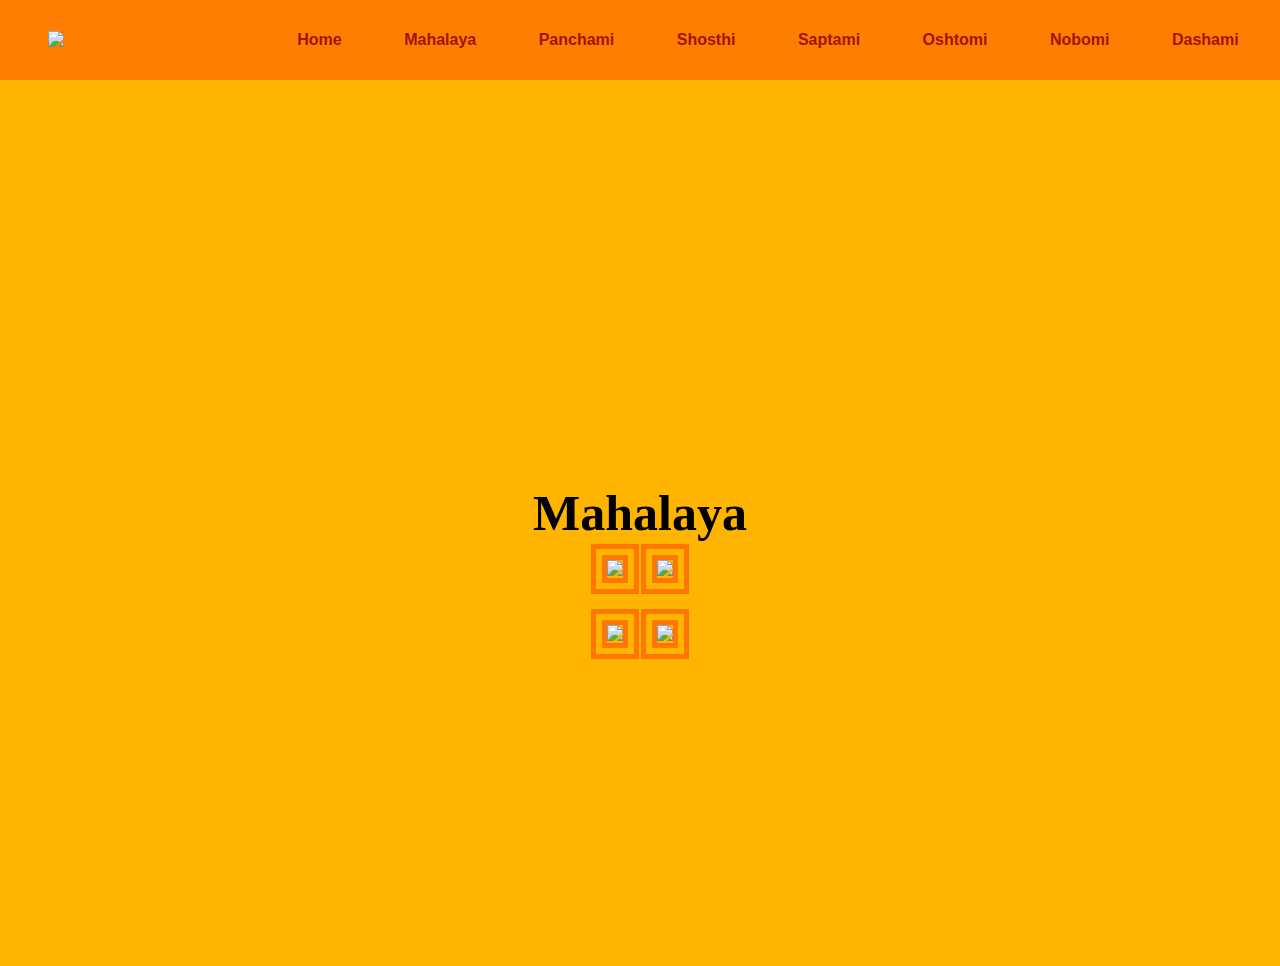
==== Dashami.html @ 8c7628ba "Add files via upload" ====
<!DOCTYPE html>
<html lang="en">
  <head>
    <meta charset="UTF-8" />
    <meta http-equiv="X-UA-Compatible" content="IE=edge" />
    <meta name="viewport" content="width=device-width, initial-scale=1.0" />
    <title>Mahalaya</title>
    <link rel="stylesheet" href="Index.css" />
    <link rel="stylesheet" href="Mahalaya.css"/>
    <link rel="icon" type="image/x-icon" href="Durga_Icon_Image_Remove-BG-removebg-preview.png">
  </head>
  <body>
    <header>
      <nav class="nav">
        <div class="nav-icon">
          <img src="Images/Durga_Icon_Image_Remove-BG-removebg-preview.png" class="Icon">
        </div>
        <div class="nav-links">
          <a href="./index.html">Home</a>
          <a href="./Mahalaya.html">Mahalaya</a>
          <a href="./Panchami.html">Panchami</a>
          <a href="./Shosthi.html">Shosthi</a>
          <a href="./Saptami.html">Saptami</a>
          <a href="./Oshtomi.html">Oshtomi</a>
          <a href="./Nobomi.html">Nobomi</a>
          <a href="./Dashami.html">Dashami</a>
        </div>
      </nav>
      <br>
      <br>
      <br>
      <br>
      <br>
      <br>
      <div class="body" id="home" style="padding-top: 100px;"> 
        <br>
        <br>
        <br>
        <h1 style="font-size: 50px;">Mahalaya</h1>
        <div class="row">
              <table align="center">
                <th><img src="images/idek.jpg" style="width:calc(100%)"></th>
                <th><img src="images/bro.jpg" style="width:calc(75%)"></th>
              </table>
              <br>
              <table align="center">
                <th><img src="images/bro.jpg" style="width:calc(75%)"></th>
                <th><img src="images/idek.jpg" style="width:calc(100%)"></th>
              </table>
        </div>   
      </div>
      
    </header>
    <footer></footer>
  </body>
</html>
---- Index.css ----
@font-face {
  font-family: Arial, Helvetica, sans-serif;
  src: url(VI\ Ch\ Taon.woff);
}
* {
  padding: 0;
  margin: 0;
  box-sizing: border-box;
}

div {
  font-family: Arial, Helvetica, sans-serif;
}

body {
  font-size: 62.5% !important;
  font-family: "Arial", sans-serif;
}

html {
  scroll-behavior: smooth;
}

a {
  outline: none;
  scroll-behavior: smooth;
  font-style: bold;
}

footer {
  background-color: rgb(255, 181, 0);
}

/* bar */
.nav {
  width: 100%;
  height: 5rem !important;
  position: fixed;
  z-index: 10000;
  top: 0;
  display: flex;
  align-items: center;
  justify-content: space-between;
  background-image: linear-gradient(to right, rgb(255, 125, 0), rgb(255, 125, 0));
}

.Icon{
  padding-top: 25px;
  padding-bottom: 15px;
}

.nav-icon {
  font-size:3rem;
  padding: 4rem;
}

nav a:hover {
  background-color: rgb(255, 75, 0);
  color: rgb(255, 181, 0);
  padding-top: 40px;
  padding-bottom: 30px;
  padding-left: 15px;
  padding-right: 15px;
}

.v {
  width: 100%;
  display: flex;
  align-items: center;
  justify-content: center;
}

.nav-links {
  display: flex;
  align-items: center;
  justify-content: space-around;
  width: 70%;
}

.nav-links a {
  color: rgb(160, 20, 0);
  font-size: 3rem;
  text-decoration: none;
  transition: all 2 linear;
}

.nav-links a:hover {
  transform: translateY(0.5rem);
  border-bottom: rgb(160, 20, 0);
  color: rgb(160, 20, 0);
  font-weight: normal;
}

/* Responsive navbar */

/* Extra small devices (phones, 600px and down) */
@media only screen and (max-width: 600px) {
  .nav-icon {
    font-size: 2rem;
    padding: 0.7rem;
  }

  .nav-links {
    width: 25%;
  }

  .nav-links a {
    color: rgb(160, 20, 0);
    font-weight: bolder;
    font-size: 3rem;
    text-decoration: none;
    transition: all 0s linear;
    font-family: Arial, Helvetica, sans-serif;
  }

  .nav-links a:hover {
    transform: translateY(-0.3rem);
    border-bottom: rgb(160, 20, 0) solid 0.05rem;
    color: rgb(160, 20, 0);
    font-weight: normal;
  }
}

/* Small devices (portrait tablets and large phones, 600px and up) */
@media only screen and (min-width: 600px) {
  .nav-icon {
    font-size: 1rem;
    padding: 1rem;
  }

  .nav-links {
    display: flex;
    align-items: center;
    justify-content: space-around;
    width: 75.55%;
  }

  .nav-links a {
    color: #0090aa;
    font-weight: bolder;
    font-size: 0.75rem;
    text-decoration: none;
    transition: all 0.3s linear;
  }

  .nav-links a:hover {
    transform: translateY(-0.3rem);
    border-bottom: rgb(160, 20, 0) 0.05rem;
    color: rgb(160, 20, 0);
    font-weight: normal;
  }
}

/* Medium devices (landscape tablets, 768px and up) */
@media only screen and (min-width: 768px) {
  .nav-icon {
    font-size: 1.5rem;
  }
  .nav-links {
    width: 64%;
  }
  .nav-links a {
    font-size: 0.75rem;
  }
}

@media only screen and (min-width: 992px) {
  .nav-icon {
    font-size: 2rem;
    padding: 3rem;
  }

  .nav-links {
    display: flex;
    align-items: center;
    justify-content: space-around;
    width: 70%;
  }

  .nav-links a {
    color: #0090aa;
    font-weight: bolder;
    font-size: 1rem;
    text-decoration: none;
    transition: all 0.3s linear;
  }

  .nav-links a:hover {
    transform: translateY(-0.3rem);
    border-bottom: rgb(160, 20, 0) solid 0.05rem;
    color: rgb(160, 20, 0);
    font-weight: normal;
  }
}

/* Extra large devices (large laptops and desktops, 1200px and up)  */
@media only screen and (min-width: 1200px) {
  .nav {
    height: 5rem;
  }
  
  .nav-icon {
    font-size: 4rem;
    padding: 3;
  }

  .nav-links {
    display: flex;
    align-items: center;
    justify-content: space-around;
    width: 80%;
    padding: 10px;
    margin: 0;
  }
  .nav-links a {
    font-size: 1.6rem;
  }
}
.nav-links a {
  color: rgb(160, 20, 0);
  font-weight: bolder;
  font-size: 1rem;
  text-decoration: none;
  transition: all 0s linear;
  font-family: Arial, Helvetica, sans-serif;
}
/* Banner */

.body {
  height: 100vh;
  display: flex;
  align-items: center;
  justify-content: center;
  flex-direction: column;
  background-image: linear-gradient(to right,  rgb(255, 181, 0),  rgb(255, 181, 0));
  width: 100%;
  font-family: "Tourney", cursive;
  padding-bottom:20px;
}

.body p {
  font-size: 3rem;
  color: purple;
}

/* Responsive navbar */

/* Extra small devices (phones, 600px and down) */
@media only screen and (max-width: 600px) {
  .body p {
    font-size: 1.5rem;
    color: purple;
  }

  .bbtn {
    padding: 0.5rem 1.5rem;
    margin-top: 1rem;
    font-size: 0.75rem;
    border: navy 0.2rem solid;
    text-decoration: none;
    color: navy;
    transition: all 0.3s linear;
    border-radius: 1rem;
  }
}

/* Small devices (portrait tablets and large phones, 600px and up) */
@media only screen and (min-width: 600px) {
  .body p {
    font-size: 3rem;
    color: purple;
  }
}

/* Medium devices (landscape tablets, 768px and up) */
@media only screen and (min-width: 768px) {
  .body {
    height: 100vh;
    display: flex;
    align-items: center;
    justify-content: center;
    flex-direction: column;
    background-image: linear-gradient(to right, rgb(255, 181, 0), rgb(255, 181, 0));
    width: 100%;
  }

  .body p {
    font-size: 3rem;
    color: purple;
  }

  .bbtn {
    padding: 1rem 2rem;
    margin-top: 1rem;
    font-size: 1rem;
    border: navy 0.2rem solid;
    text-decoration: none;
    color: navy;
    transition: all 0.3s linear;
    border-radius: 1rem;
  }
}

@media only screen and (min-width: 992px) {
  .body p {
    font-size: 3rem;
    color: purple;
  }

  .bbtn {
    padding: 1rem 2rem;
    margin-top: 1rem;
    font-size: 1rem;
    border: navy 0.2rem solid;
    text-decoration: none;
    color: navy;
    transition: all 0.3s linear;
    border-radius: 1rem;
  }
}

/* Extra large devices (large laptops and desktops, 1200px and up)  */
@media only screen and (min-width: 1200px) {
  .body {
    height: 100vh;
    display: flex;
    align-items: center;
    justify-content: center;
    flex-direction: column;
    background-image: linear-gradient(to right, rgb(255, 181, 0), rgb(255, 181, 0));
  }

  .body p {
    font-size: 3rem;
    color: rgb(160, 20, 0);
    font-weight: 900;
  }

  .bbtn {
    padding: 1rem 2rem;
    margin-top: 2rem;
    font-size: 1.5rem;
    border: navy 0.2rem solid;
    text-decoration: none;
    color: navy;
    transition: all 0.3s linear;
    border-radius: 1rem;
  }
}

/* About me */

.about {
  min-height: 80vh;
  background-image: radial-gradient(blue, #0600a3, navy);
}

.h1 {
  font-family: "supermercado one", cursive;
  font-weight: 100;
  color: tomato;
  font-size: 3rem;
  text-align: center;
}

.container {
  display: flex;
  align-items: center;
  justify-content: space-around;
}

.image {
  width: 40%;
  height: 40%;
  border: 1rem double yellow;
  overflow: hidden;
  display: flex;
  align-items: center;
  justify-content: center;
}

.image img {
  height: 100%;
  width: 100%;

  transition: 0.3s all linear;
}

.image img:hover {
  transform: scale(2.5, 2.5);
}

.card {
  width: 45%;
  color: whitesmoke;
  display: flex;
  align-items: center;
  justify-content: center;
  flex-direction: column;
  text-align: jus;
}

.card a {
  color: rgb(255, 181, 0);
  padding: 1rem 2rem;
  margin: 1rem;
  border: 0.1rem ghostwhite solid;
  outline: none;
  border-radius: 50%;
  text-decoration: none;
  transition: all 0.3s linear;
  background-color: ghostwhite;
  display: inline-block;
  min-width: 130px;
  vertical-align: middle;
  text-align: center !important;
}

.card a:hover {
  background-color: transparent;
  color: ghostwhite;
}

@media only screen and (max-width: 600px) {
  .h1 {
    font-family: "supermercado one", cursive;
    font-weight: 100;
    color: tomato;
    font-size: 3rem;
    text-align: center;
  }

  .container {
    display: flex;
    align-items: center;
    justify-content: space-between;
    flex-direction: column;
  }

  .image {
    height: 40%;
  }

  .card {
    width: 95%;
    height: 40%;
    color: whitesmoke;
    display: flex;
    align-items: center;
    justify-content: center;
    flex-direction: column;
    text-align: justify;
  }

  .card a {
    color: navy;
    padding: 1rem 2rem;
    margin: 1rem;
    border: 0.1rem ghostwhite solid;
    outline: none;
    border-radius: 50%;
    text-decoration: none;
    transition: all 0.3s linear;
    background-color: ghostwhite;
    display: inline-block;
    max-width: 100px;
    vertical-align: middle;
    text-align: center;
  }

  .card a:hover {
    background-color: transparent;
    color: ghostwhite;
  }

  .abtn {
    min-width: 12rem;
  }
}

@media only screen and (min-width: 1200px) {
  .card {
    width: 95%;
    height: 40%;
    color: whitesmoke;
    display: flex;
    align-items: center;
    justify-content: center;
    flex-direction: column;
    text-align: justify;
    padding: 3rem;
    font-size: 1rem;
  }

  .card a {
    color: navy;
    padding: 1rem 2rem;
    margin: 1rem;
    border: 0.1rem ghostwhite solid;
    outline: none;
    border-radius: 50%;
    text-decoration: none;
    transition: all 0.3s linear;
    background-color: ghostwhite;
    display: inline-block;
    max-width: 100px;
    vertical-align: middle;
    text-align: center;
  }

  .card a:hover {
    background-color: transparent;
    color: ghostwhite;
  }

  .abtn {
    min-width: 12rem;
  }
}
---- Mahalaya.css ----
.body {
  background-color: rgb(255, 181, 0);
}
.nav {
  width: 100%;
  height: 5rem !important;
  position: fixed;
  z-index: 10000;
  top: 0;
  display: flex;
  align-items: center;
  justify-content: space-between;
  background-image: linear-gradient(to right, rgb(255, 125, 0), rgb(255, 125, 0));
}



.Icon{
  padding-top: 25px;
  padding-bottom: 15px;
}

.nav-icon {
  font-size:3rem;
  padding: 4rem;
}

nav a:hover {
  background-color: rgb(255, 75, 0);
  color: rgb(255, 181, 0);
  padding-top: 40px;
  padding-bottom: 30px;
  padding-left: 15px;
  padding-right: 15px;
}

.v {
  width: 100%;
  display: flex;
  align-items: center;
  justify-content: center;
}

.nav-links {
  display: flex;
  align-items: center;
  justify-content: space-around;
  width: 70%;
}

.nav-links a {
  color: rgb(160, 20, 0);
  font-size: 3rem;
  text-decoration: none;
  transition: all 2 linear;
}

.nav-links a:hover {
  transform: translateY(0.5rem);
  border-bottom: rgb(160, 20, 0);
  color: rgb(160, 20, 0);
  font-weight: normal;
}

/* Extra large devices (large laptops and desktops, 1200px and up)  */
@media only screen and (min-width: 1200px) {
  .nav {
    height: 5rem;
  }
  
  .nav-icon {
    font-size: 4rem;
    padding: 3;
  }

  .nav-links {
    display: flex;
    align-items: center;
    justify-content: space-around;
    width: 80%;
    padding: 10px;
    margin: 0;
  }
  .nav-links a {
    font-size: 1.6rem;
  }
}
.nav-links a {
  color: rgb(160, 20, 0);
  font-weight: bolder;
  font-size: 1rem;
  text-decoration: none;
  transition: all 0s linear;
  font-family: Arial, Helvetica, sans-serif;
}
/* Banner */

.body {
  height: 100vh;
  display: flex;
  align-items: center;
  justify-content: center;
  flex-direction: column;
  background-image: linear-gradient(to right,  rgb(255, 181, 0),  rgb(255, 181, 0));
  width: 100%;
  font-family: "Tourney", cursive;
  padding-bottom:20px;
}

.body p {
  font-size: 3rem;
  color: purple;
}

.bbtn {
  padding: 1rem 2rem;
  margin-top: 1rem;
  border: navy 0.2rem solid;
  text-decoration: none;
  color: navy;
  transition: all 0.3s linear;
  border-radius: 1rem;
}

.bbtn:hover {
  background: black;
  color: rgb(255, 181, 0);
}

/* Extra large devices (large laptops and desktops, 1200px and up)  */
@media only screen and (min-width: 1200px) {
  .body {
    height: 100vh;
    display: flex;
    align-items: center;
    justify-content: center;
    flex-direction: column;
    background-image: linear-gradient(to right, rgb(255, 181, 0), rgb(255, 181, 0));
  }

  .body p {
    font-size: 3rem;
    color: rgb(160, 20, 0);
    font-weight: 900;
  }

  .bbtn {
    padding: 1rem 2rem;
    margin-top: 2rem;
    font-size: 1.5rem;
    border: navy 0.2rem solid;
    text-decoration: none;
    color: navy;
    transition: all 0.3s linear;
    border-radius: 1rem;
  }
}

/* Extra small devices (phones, 600px and down) */
@media only screen and (max-width: 600px) {
  .nav-icon {
    font-size: 2rem;
    padding: 0.7rem;
  }

  .nav-links {
    width: 25%;
  }

  .nav-links a {
    color: rgb(160, 20, 0);
    font-weight: bolder;
    font-size: 3rem;
    text-decoration: none;
    transition: all 0s linear;
    font-family: Arial, Helvetica, sans-serif;
  }

  .nav-links a:hover {
    transform: translateY(-0.3rem);
    border-bottom: rgb(160, 20, 0) solid 0.05rem;
    color: rgb(160, 20, 0);
    font-weight: normal;
  }
}

/* Small devices (portrait tablets and large phones, 600px and up) */
@media only screen and (min-width: 600px) {
  .nav-icon {
    font-size: 1rem;
    padding: 1rem;
  }

  .nav-links {
    display: flex;
    align-items: center;
    justify-content: space-around;
    width: 75.55%;
  }

  .nav-links a {
    color: #0090aa;
    font-weight: bolder;
    font-size: 0.75rem;
    text-decoration: none;
    transition: all 0.3s linear;
  }

  .nav-links a:hover {
    transform: translateY(-0.3rem);
    border-bottom: rgb(160, 20, 0) 0.05rem;
    color: rgb(160, 20, 0);
    font-weight: normal;
  }
}

/* Medium devices (landscape tablets, 768px and up) */
@media only screen and (min-width: 768px) {
  .nav-icon {
    font-size: 1.5rem;
  }
  .nav-links {
    width: 64%;
  }
  .nav-links a {
    font-size: 0.75rem;
  }
}

@media only screen and (min-width: 992px) {
  .nav-icon {
    font-size: 2rem;
    padding: 3rem;
  }

  .nav-links {
    display: flex;
    align-items: center;
    justify-content: space-around;
    width: 70%;
  }

  .nav-links a {
    color: #0090aa;
    font-weight: bolder;
    font-size: 1rem;
    text-decoration: none;
    transition: all 0.3s linear;
  }

  .nav-links a:hover {
    transform: translateY(-0.3rem);
    border-bottom: rgb(160, 20, 0) solid 0.05rem;
    color: rgb(160, 20, 0);
    font-weight: normal;
  }
}

/* Extra large devices (large laptops and desktops, 1200px and up)  */
@media only screen and (min-width: 1200px) {
  .nav {
    height: 5rem;
  }
  
  .nav-icon {
    font-size: 4rem;
    padding: 3;
  }

  .nav-links {
    display: flex;
    align-items: center;
    justify-content: space-around;
    width: 80%;
    padding: 10px;
    margin: 0;
  }
  .nav-links a {
    font-size: 1.6rem;
  }
}
.nav-links a {
  color: rgb(160, 20, 0);
  font-weight: bolder;
  font-size: 1rem;
  text-decoration: none;
  transition: all 0s linear;
  font-family: Arial, Helvetica, sans-serif;
}
/* Banner */

.body {
  height: 100vh;
  display: flex;
  align-items: center;
  justify-content: center;
  flex-direction: column;
  background-image: linear-gradient(to right,  rgb(255, 181, 0),  rgb(255, 181, 0));
  width: 100%;
  font-family: "Tourney", cursive;
  padding-bottom:20px;
}

.body p {
  font-size: 3rem;
  color: purple;
}

/* Responsive navbar */

/* Extra small devices (phones, 600px and down) */
@media only screen and (max-width: 600px) {
  .body p {
    font-size: 1.5rem;
    color: purple;
  }

  .bbtn {
    padding: 0.5rem 1.5rem;
    margin-top: 1rem;
    font-size: 0.75rem;
    border: navy 0.2rem solid;
    text-decoration: none;
    color: navy;
    transition: all 0.3s linear;
    border-radius: 1rem;
  }
}

/* Small devices (portrait tablets and large phones, 600px and up) */
@media only screen and (min-width: 600px) {
  .body p {
    font-size: 3rem;
    color: purple;
  }
}

/* Medium devices (landscape tablets, 768px and up) */
@media only screen and (min-width: 768px) {
  .body {
    height: 100vh;
    display: flex;
    align-items: center;
    justify-content: center;
    flex-direction: column;
    background-image: linear-gradient(to right, rgb(255, 181, 0), rgb(255, 181, 0));
    width: 100%;
  }

  .body p {
    font-size: 3rem;
    color: purple;
  }

  .bbtn {
    padding: 1rem 2rem;
    margin-top: 1rem;
    font-size: 1rem;
    border: navy 0.2rem solid;
    text-decoration: none;
    color: navy;
    transition: all 0.3s linear;
    border-radius: 1rem;
  }
}

@media only screen and (min-width: 992px) {
  .body p {
    font-size: 3rem;
    color: purple;
  }

  .bbtn {
    padding: 1rem 2rem;
    margin-top: 1rem;
    font-size: 1rem;
    border: navy 0.2rem solid;
    text-decoration: none;
    color: navy;
    transition: all 0.3s linear;
    border-radius: 1rem;
  }
}

/* Extra large devices (large laptops and desktops, 1200px and up)  */
@media only screen and (min-width: 1200px) {
  .body {
    height: 100vh;
    display: flex;
    align-items: center;
    justify-content: center;
    flex-direction: column;
    background-image: linear-gradient(to right, rgb(255, 181, 0), rgb(255, 181, 0));
  }

  .body p {
    font-size: 3rem;
    color: rgb(160, 20, 0);
    font-weight: 900;
  }

  .bbtn {
    padding: 1rem 2rem;
    margin-top: 2rem;
    font-size: 1.5rem;
    border: navy 0.2rem solid;
    text-decoration: none;
    color: navy;
    transition: all 0.3s linear;
    border-radius: 1rem;
  }
}

/* Three image containers (use 25% for four, and 50% for two, etc) */
.column {
  float: left;
  width: 50%;
  padding: 5px;
}
.img2{
  float: right;
}
.img {
  width: 40rem;
}

.row a {
  display: flex;
  flex-direction: row;
}

.column {
  justify-content: center;
  border-width: 0.5rem;
  border-color: rgb(255, 118, 0);
  border-style: double;
}
/* Three image containers (use 25% for four, and 50% for two, etc) */
.column {
  float: left;
  width: 50%;
  padding: 5px;
}
.img2{
  float: right;
}
.img {
  width: 40rem;
  float:left
}

.row a {
  display: flex;
  flex-direction: row;
}

.column {
  justify-content: center;
  border-width: 0.5rem;
  border-color: rgb(255, 118, 0);
  border-style: double;
}

th {
  border: rgb(255, 118, 0) 1rem double;
}

body {
  background-color: rgb(255, 181, 0);
}
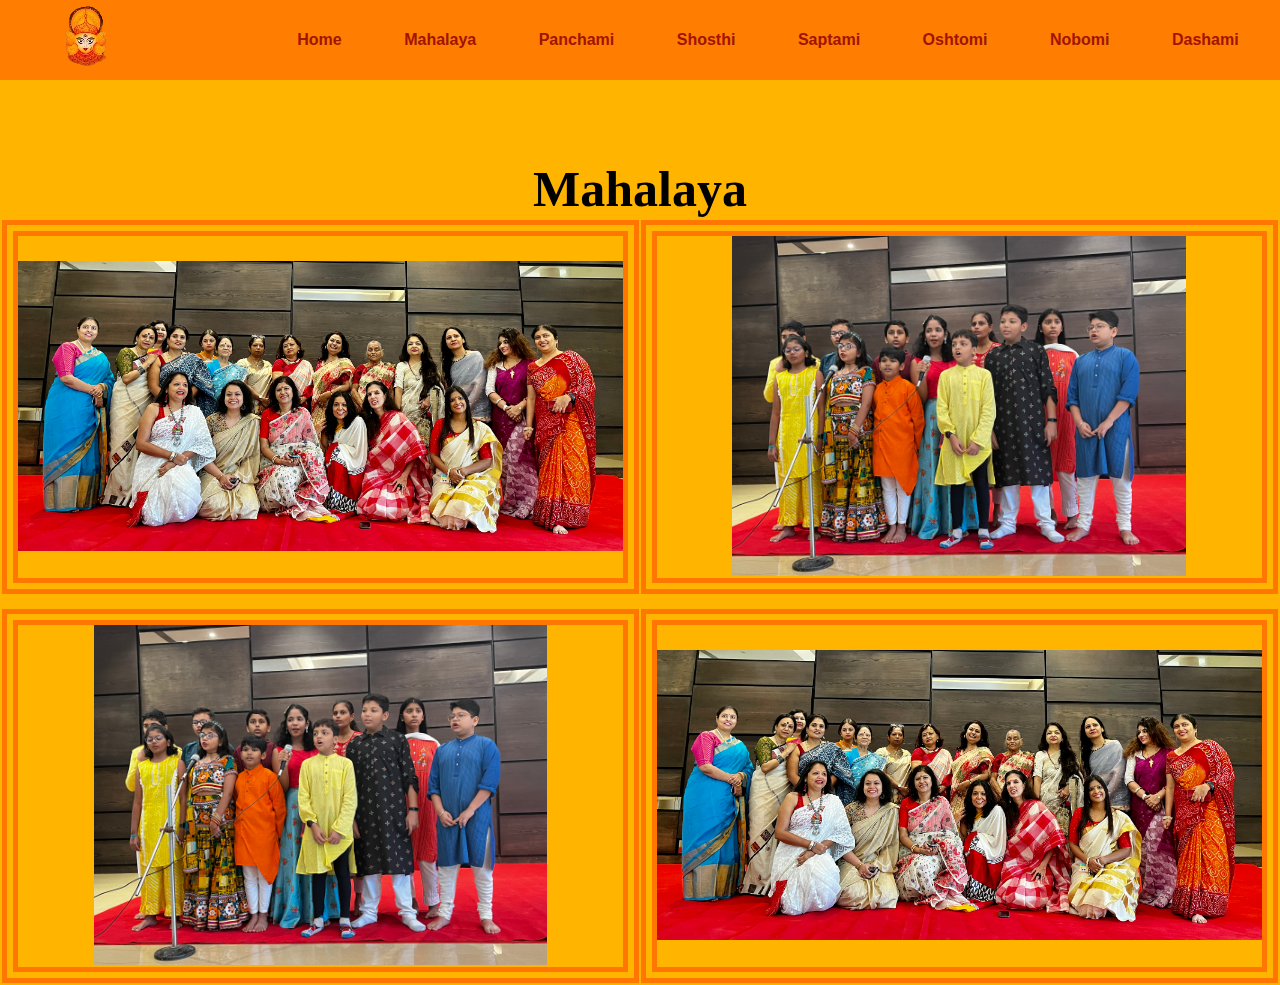
==== commit c766d13a: "Add files via upload" ====
--- a/Dashami.html
+++ b/Dashami.html
@@ -13,7 +13,7 @@
     <header>
       <nav class="nav">
         <div class="nav-icon">
-          <img src="Images/Durga_Icon_Image_Remove-BG-removebg-preview.png" class="Icon">
+          <img src="Durga_Icon_Image_Remove-BG-removebg-preview.png" class="Icon">
         </div>
         <div class="nav-links">
           <a href="./index.html">Home</a>
@@ -39,13 +39,13 @@
         <h1 style="font-size: 50px;">Mahalaya</h1>
         <div class="row">
               <table align="center">
-                <th><img src="images/idek.jpg" style="width:calc(100%)"></th>
-                <th><img src="images/bro.jpg" style="width:calc(75%)"></th>
+                <th><img src="idek.jpg" style="width:calc(100%)"></th>
+                <th><img src="bro.jpg" style="width:calc(75%)"></th>
               </table>
               <br>
               <table align="center">
-                <th><img src="images/bro.jpg" style="width:calc(75%)"></th>
-                <th><img src="images/idek.jpg" style="width:calc(100%)"></th>
+                <th><img src="bro.jpg" style="width:calc(75%)"></th>
+                <th><img src="idek.jpg" style="width:calc(100%)"></th>
               </table>
         </div>   
       </div>
